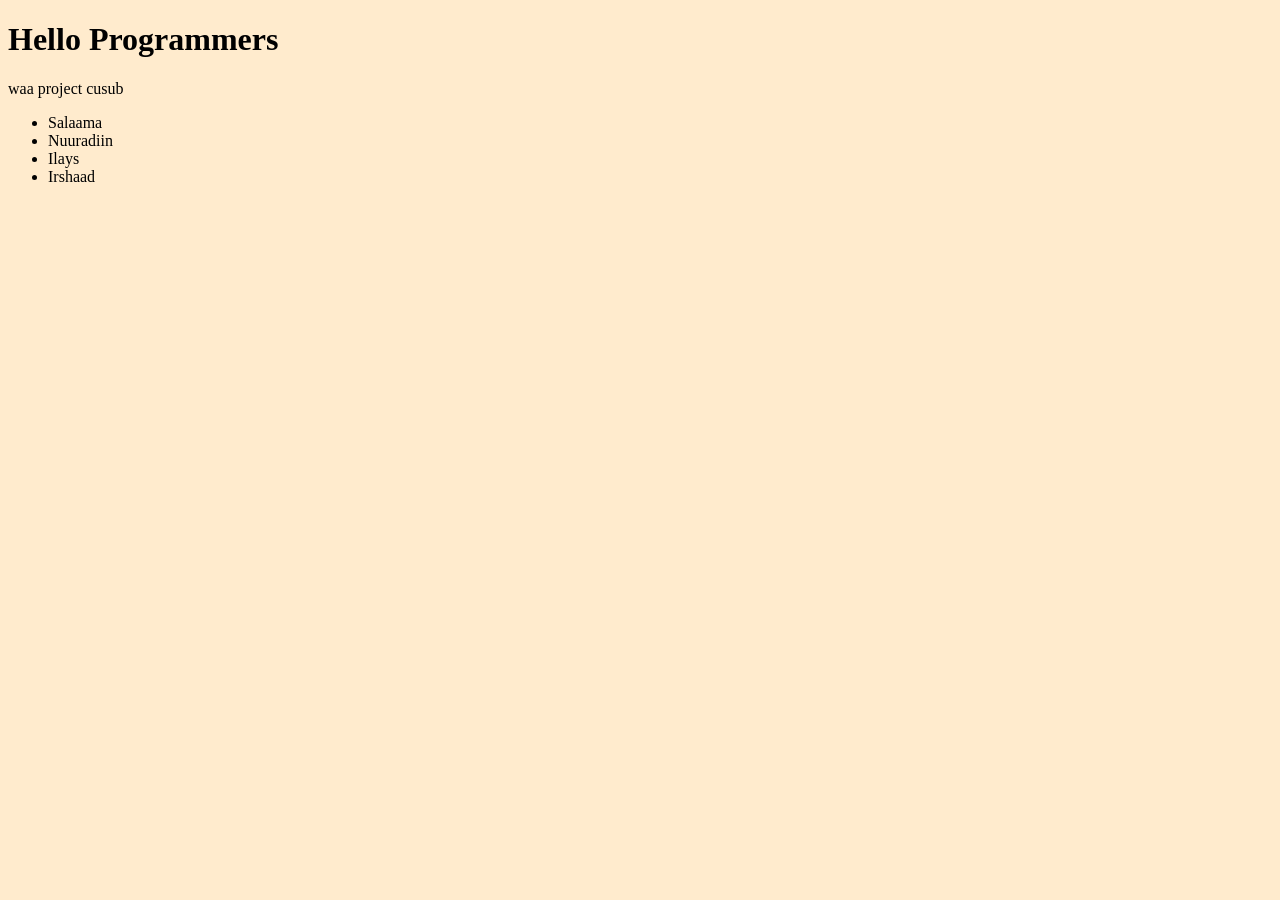
==== index.html @ 1809c23b "sytled" ====
<!DOCTYPE html>
<html lang="en">
<head>
    <meta charset="UTF-8">
    <meta name="viewport" content="width=device-width, initial-scale=1.0">
    <title>Document</title>
</head>
<body style="background-color: blanchedalmond;">
    <h1>Hello Programmers</h1>

    <p>waa project cusub</p>
<ul>
   <li>Salaama</li>
   <li>Nuuradiin</li>
   <li>Ilays</li>
   <li>Irshaad</li>
</ul>


</body>
</html>
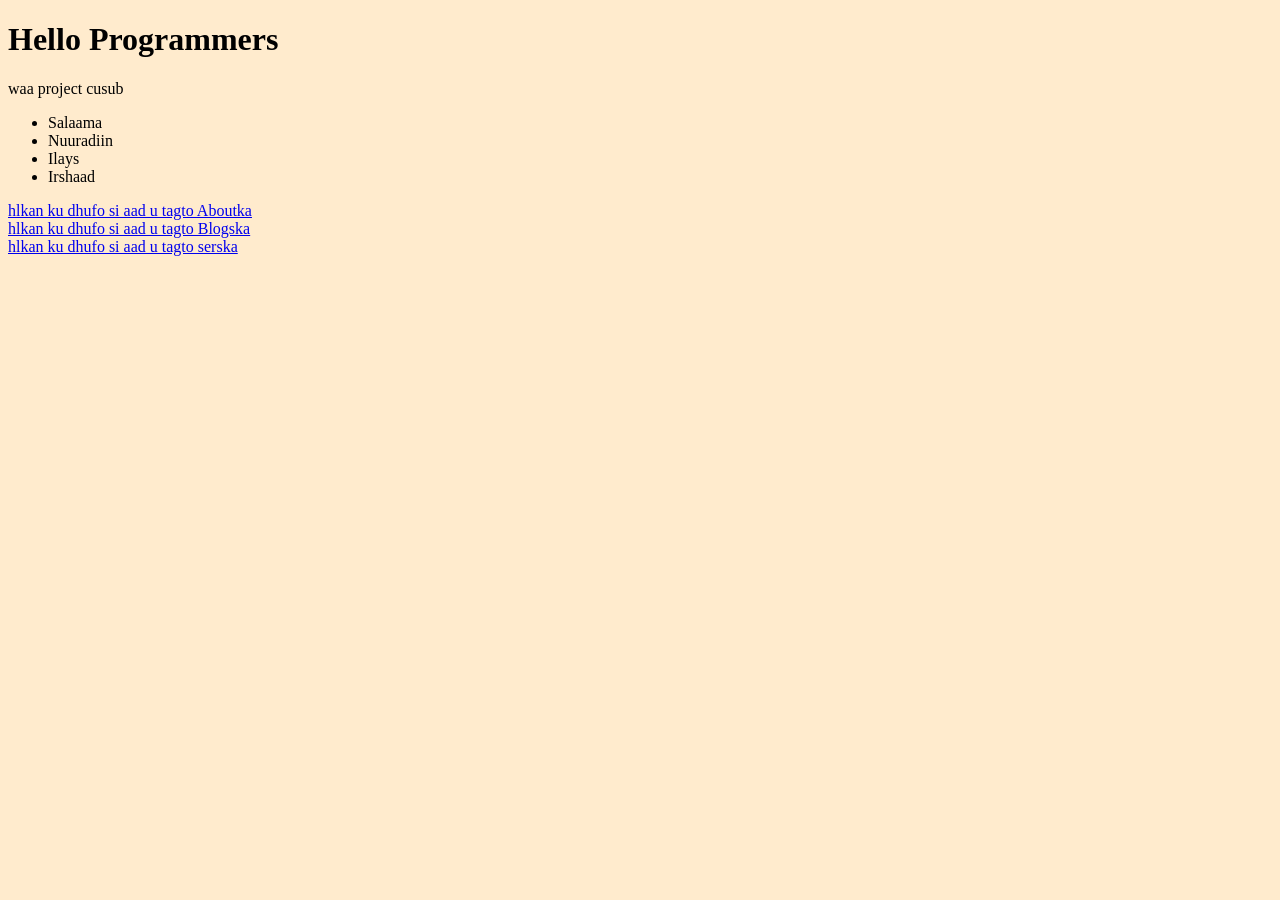
==== commit 068598bc: "style added" ====
--- a/index.html
+++ b/index.html
@@ -15,7 +15,8 @@
    <li>Ilays</li>
    <li>Irshaad</li>
 </ul>
-
-
+<a href="./about.html">hlkan ku dhufo si aad u tagto Aboutka</a><br>
+<a href="./blogs.html">hlkan ku dhufo si aad u tagto Blogska</a><br>
+<a href="./users.html">hlkan ku dhufo si aad u tagto serska</a><br>
 </body>
 </html>
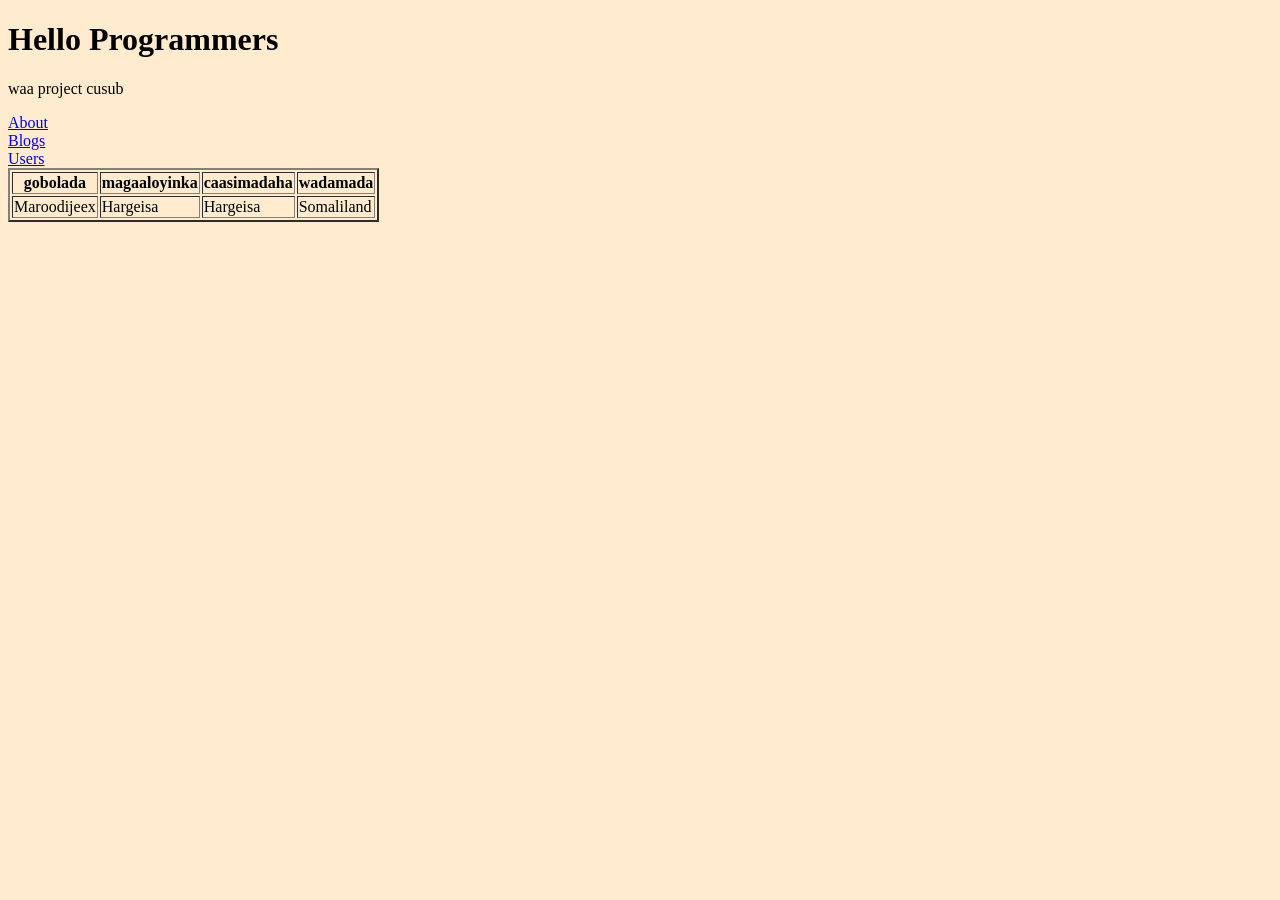
==== commit 69bc6a76: "waxaan ku daray table" ====
--- a/index.html
+++ b/index.html
@@ -9,14 +9,26 @@
     <h1>Hello Programmers</h1>
 
     <p>waa project cusub</p>
-<ul>
-   <li>Salaama</li>
-   <li>Nuuradiin</li>
-   <li>Ilays</li>
-   <li>Irshaad</li>
-</ul>
-<a href="./about.html">hlkan ku dhufo si aad u tagto Aboutka</a><br>
-<a href="./blogs.html">hlkan ku dhufo si aad u tagto Blogska</a><br>
-<a href="./users.html">hlkan ku dhufo si aad u tagto serska</a><br>
+<nav>
+<a href="./about.html">About</a><br>
+<a href="./blogs.html">Blogs</a><br>
+<a href="./users.html">Users</a><br>
+</nav>
+<table border="2">
+    <thead>
+        <th>gobolada</th>
+        <th>magaaloyinka</th>
+        <th>caasimadaha</th>
+        <th>wadamada</th>
+    </thead>
+    <tbody>
+        <tr>
+            <td>Maroodijeex</td>
+            <td>Hargeisa</td>
+            <td>Hargeisa</td>
+            <td>Somaliland</td>
+        </tr>
+    </tbody>
+</table>
 </body>
 </html>
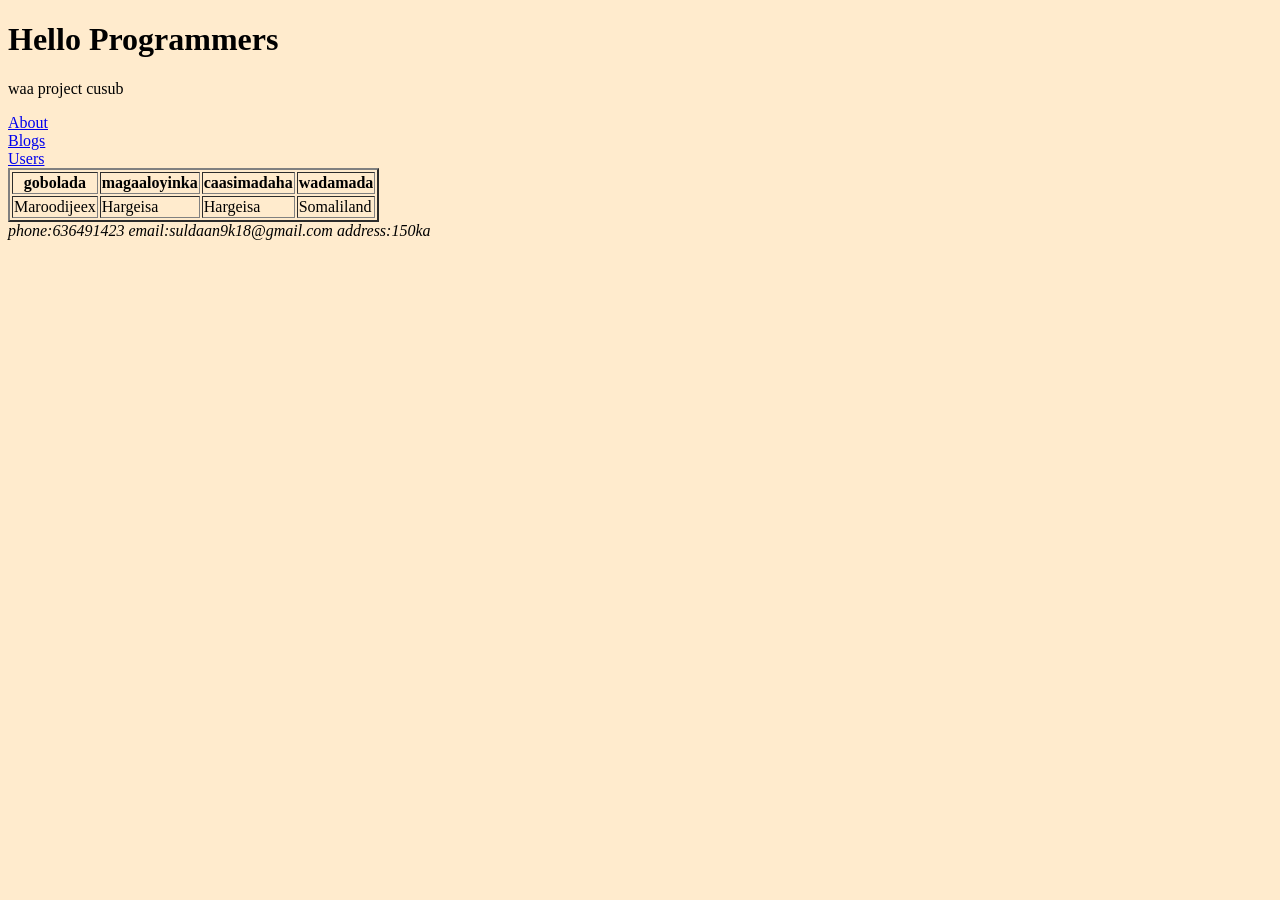
==== commit 9408eeeb: "i added one line" ====
--- a/index.html
+++ b/index.html
@@ -30,5 +30,10 @@
         </tr>
     </tbody>
 </table>
+  <address>
+        phone:636491423
+        email:suldaan9k18@gmail.com
+        address:150ka
+    </address>
 </body>
 </html>
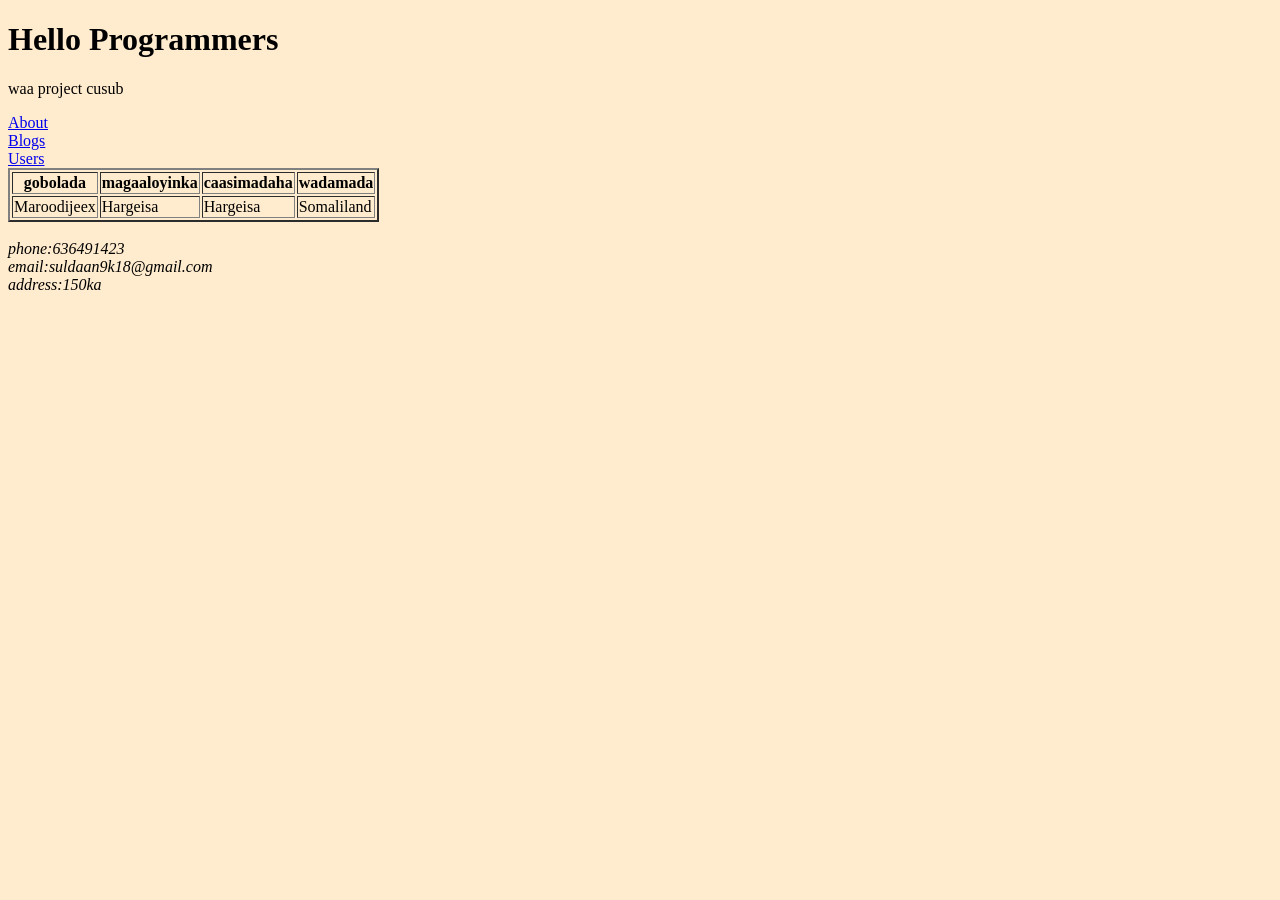
==== commit dc7ea057: "message" ====
--- a/index.html
+++ b/index.html
@@ -30,9 +30,10 @@
         </tr>
     </tbody>
 </table>
+<br>
   <address>
-        phone:636491423
-        email:suldaan9k18@gmail.com
+        phone:636491423<br>
+        email:suldaan9k18@gmail.com<br>
         address:150ka
     </address>
 </body>
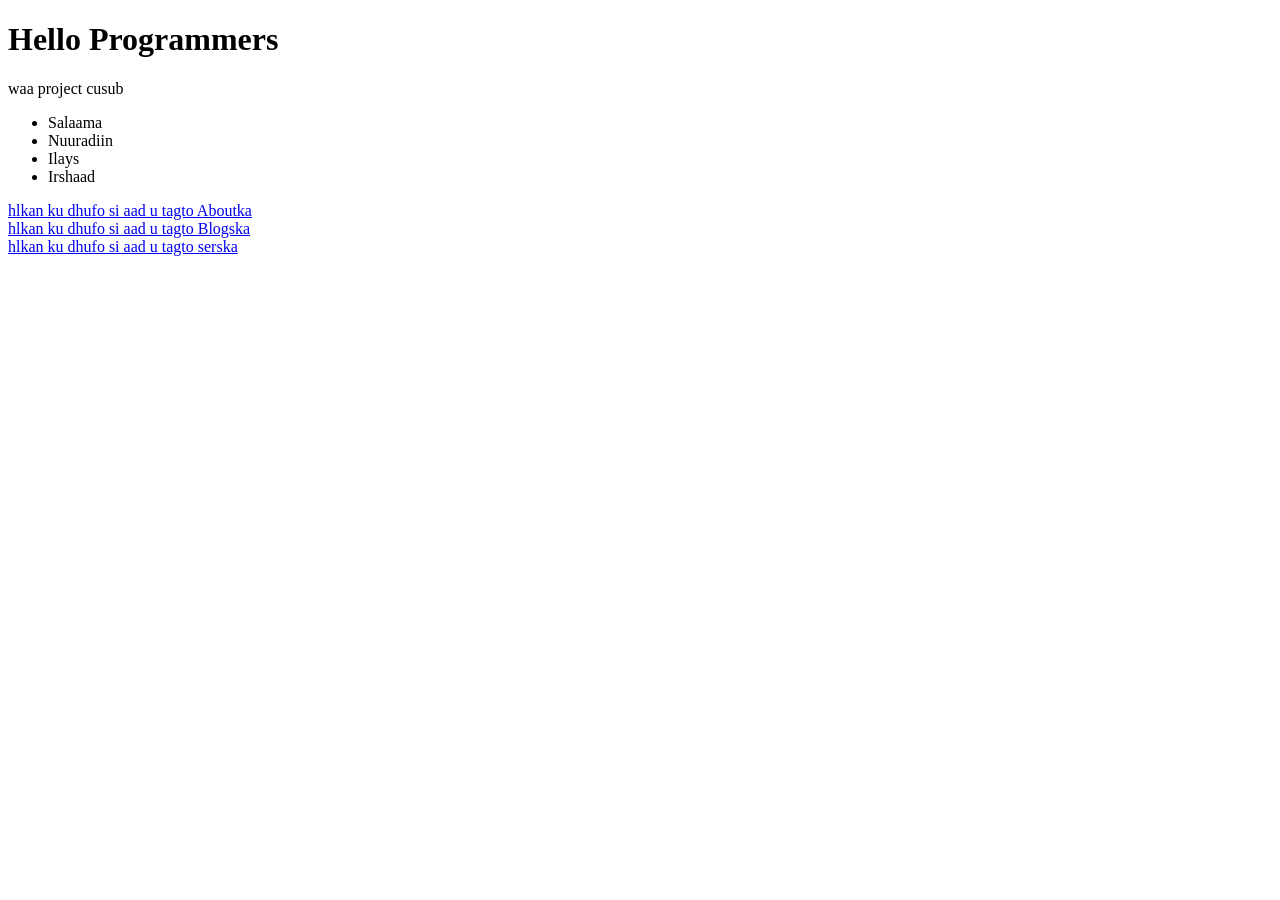
==== commit 0c5c6995: "ciwaan baan kunsoo daray" ====
--- a/index.html
+++ b/index.html
@@ -5,36 +5,19 @@
     <meta name="viewport" content="width=device-width, initial-scale=1.0">
     <title>Document</title>
 </head>
-<body style="background-color: blanchedalmond;">
+<body>
     <h1>Hello Programmers</h1>
 
     <p>waa project cusub</p>
-<nav>
-<a href="./about.html">About</a><br>
-<a href="./blogs.html">Blogs</a><br>
-<a href="./users.html">Users</a><br>
-</nav>
-<table border="2">
-    <thead>
-        <th>gobolada</th>
-        <th>magaaloyinka</th>
-        <th>caasimadaha</th>
-        <th>wadamada</th>
-    </thead>
-    <tbody>
-        <tr>
-            <td>Maroodijeex</td>
-            <td>Hargeisa</td>
-            <td>Hargeisa</td>
-            <td>Somaliland</td>
-        </tr>
-    </tbody>
-</table>
-<br>
-  <address>
-        phone:636491423<br>
-        email:suldaan9k18@gmail.com<br>
-        address:150ka
-    </address>
+<ul>
+   <li>Salaama</li>
+   <li>Nuuradiin</li>
+   <li>Ilays</li>
+   <li>Irshaad</li>
+</ul>
+<a href="./about.html">hlkan ku dhufo si aad u tagto Aboutka</a><br>
+<a href="./blogs.html">hlkan ku dhufo si aad u tagto Blogska</a><br>
+<a href="./users.html">hlkan ku dhufo si aad u tagto serska</a><br>
+<p></p>
 </body>
 </html>
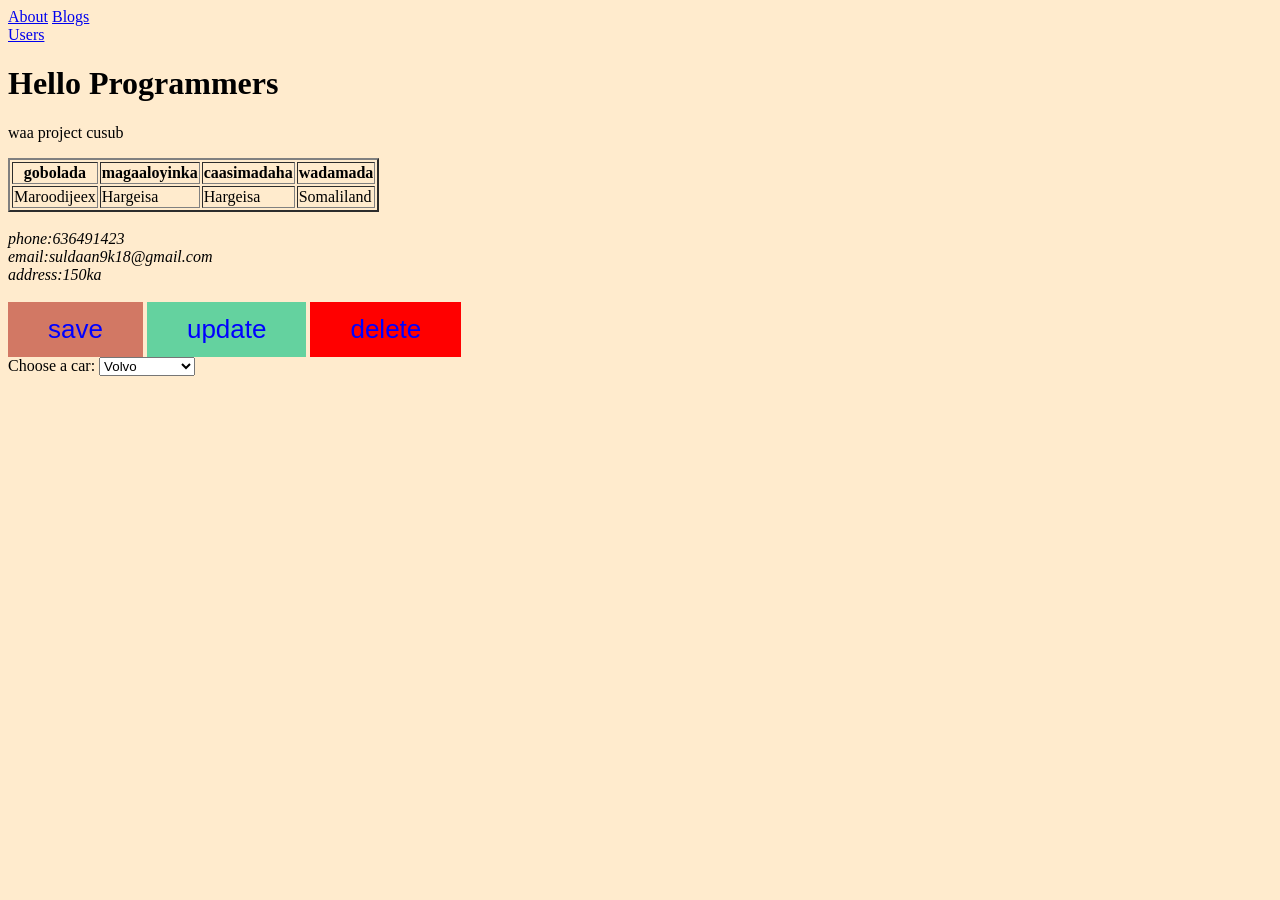
==== commit f1035401: "added more files" ====
--- a/index.html
+++ b/index.html
@@ -4,20 +4,55 @@
     <meta charset="UTF-8">
     <meta name="viewport" content="width=device-width, initial-scale=1.0">
     <title>Document</title>
+    <link rel="stylesheet" href="./style.css">
 </head>
-<body>
+<nav class="nav1">
+<a href="./about.html">About</a> 
+<a href="./blogs.html">Blogs</a><br>
+<a href="./users.html">Users</a><br>
+</nav>
+<body style="background-color: blanchedalmond;">
     <h1>Hello Programmers</h1>
 
     <p>waa project cusub</p>
-<ul>
-   <li>Salaama</li>
-   <li>Nuuradiin</li>
-   <li>Ilays</li>
-   <li>Irshaad</li>
-</ul>
-<a href="./about.html">hlkan ku dhufo si aad u tagto Aboutka</a><br>
-<a href="./blogs.html">hlkan ku dhufo si aad u tagto Blogska</a><br>
-<a href="./users.html">hlkan ku dhufo si aad u tagto serska</a><br>
-<p></p>
+
+<table border="2">
+    <thead>
+        <th>gobolada</th>
+        <th>magaaloyinka</th>
+        <th>caasimadaha</th>
+        <th>wadamada</th>
+    </thead>
+    <tbody>
+        <tr>
+            <td>Maroodijeex</td>
+            <td>Hargeisa</td>
+            <td>Hargeisa</td>
+            <td>Somaliland</td>
+        </tr>
+    </tbody>
+</table>
+<br>
+  <address>
+        phone:636491423<br>
+        email:suldaan9k18@gmail.com<br>
+        address:150ka
+    </address>
+    <br>
+    <button class="button1">save</button>
+    <button class="button2">update</button>
+    <button class="button3">delete</button>
+    <br>
+    <label for="cars">Choose a car:</label>
+<select  name="cars" id="cars">
+  <optgroup label="Swedish Cars">
+    <option value="volvo">Volvo</option>
+    <option value="saab">Saab</option>
+  </optgroup>
+  <optgroup label="German Cars">
+    <option value="mercedes">Mercedes</option>
+    <option value="audi">Audi</option>
+  </optgroup>
+</select>
 </body>
 </html>
--- a/style.css
+++ b/style.css
@@ -0,0 +1,34 @@
+
+.button1 {
+  background-color: rgb(210, 120, 100);
+  border: none;
+  color: blue;
+  padding:12px 40px;
+  text-align: center;
+   text-decoration: none;
+  display: inline-block;
+  font-size: 26px;
+  cursor: pointer;
+}
+.button2 {
+  background-color: rgb(100, 210, 159);
+  border: none;
+  color: blue;
+  padding:12px 40px;
+  text-align: center;
+   text-decoration: none;
+  display: inline-block;
+  font-size: 26px;
+  cursor: pointer;
+}
+.button3 {
+  background-color: rgb(255, 0, 0);
+  border: none;
+  color: blue;
+  padding:12px 40px;
+  text-align: center;
+text-decoration: none;
+  display: inline-block;
+  font-size: 26px;
+  cursor: pointer;
+}
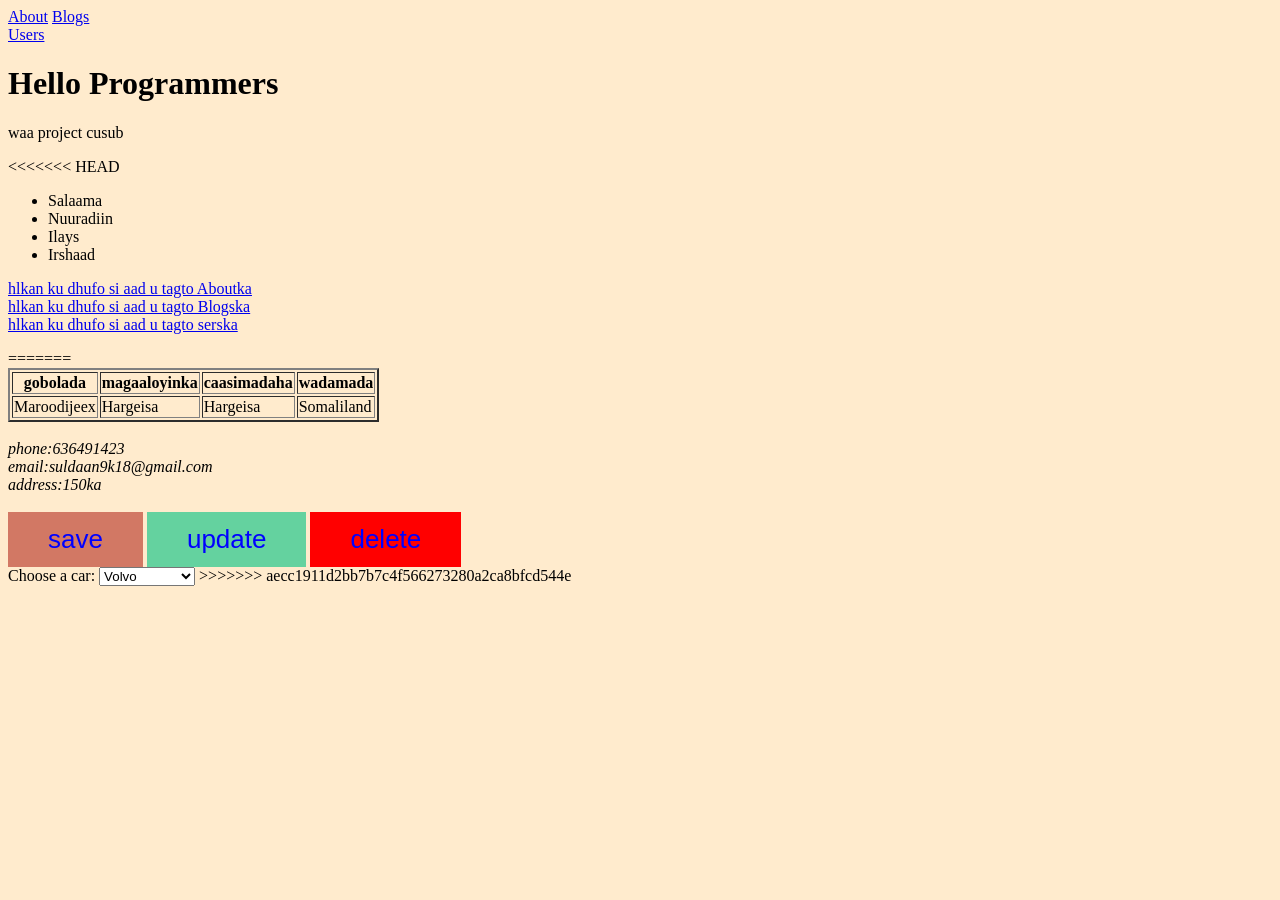
==== commit 6c828393: "farriin ma haysaa" ====
--- a/index.html
+++ b/index.html
@@ -15,6 +15,18 @@
     <h1>Hello Programmers</h1>
 
     <p>waa project cusub</p>
+<<<<<<< HEAD
+<ul>
+   <li>Salaama</li>
+   <li>Nuuradiin</li>
+   <li>Ilays</li>
+   <li>Irshaad</li>
+</ul>
+<a href="./about.html">hlkan ku dhufo si aad u tagto Aboutka</a><br>
+<a href="./blogs.html">hlkan ku dhufo si aad u tagto Blogska</a><br>
+<a href="./users.html">hlkan ku dhufo si aad u tagto serska</a><br>
+<p></p>
+=======
 
 <table border="2">
     <thead>
@@ -54,5 +66,6 @@
     <option value="audi">Audi</option>
   </optgroup>
 </select>
+>>>>>>> aecc1911d2bb7b7c4f566273280a2ca8bfcd544e
 </body>
 </html>
